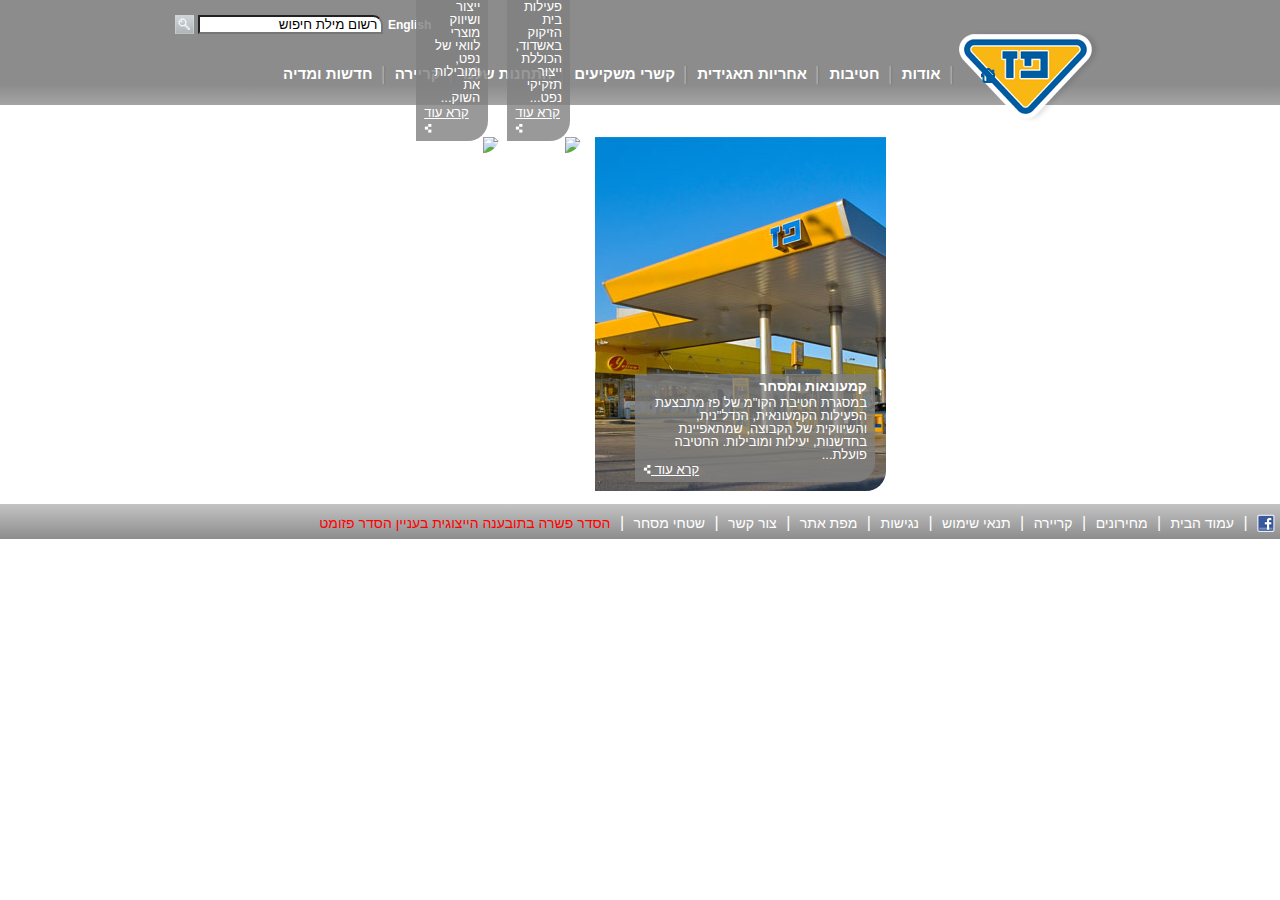
==== index.html @ 1a15f2c6 "menu" ====
<!DOCTYPE html>
<html>

<head>
    <title>פז - עמוד הבית</title>
    <link rel="stylesheet" href="main.css" />
    <script src="main.js"></script>
</head>

<body>
    <header>
        <!-- search box and language -->
        <div class="search-container">
            <div class="search">
                <a href="#" class="size-12 bold">English</a>
                <input type="text" id="search-text" placeholder="רשום מילת חיפוש">
                <a href="#">
                    <img src="images/search_button.png" alt="">
                </a>
            </div>
        </div>

        <a id="paz-logo" href="#">
            <img src="images/paz_logo.png" />
        </a>

        <!-- top menu -->
        <div class="menu-container">
            <nav class="menu">

                <ul class="size-15 bold">

                    <li>
                        <a href="#">
                            <img id="home2" src="images/menu_home.png" />
                        </a>
                    </li>
                    <li class="separator">
                        <img src="images/menu_sep.png">
                    </li>
                    <li class="dropdown">
                        <a href="#">
                            אודות
                        </a>
                        <nav class="dropdown-content ">
                            <ul>
                                <li class="height-20 gradient-up"> </li>
                                <li class="submenu-border1  ">
                                    <a href="#">אודות</a>
                                </li>
                                <li class="dropdown-separator"></li>
                                <li>
                                    <a href="#">היסטוריה</a>
                                </li>
                                <li class="dropdown-separator"></li>
                                <li>
                                    <a href="#">חזון וערכים</a>
                                </li>
                                <li class="dropdown-separator"></li>
                                <li>
                                    <a href="#">מבנה הקבוצה</a>
                                </li>
                            </ul>

                        </nav>
                    </li>
                    <li class="separator">
                        <img src="images/menu_sep.png">
                    </li>
                    <li>
                        <a href="#">חטיבות</a>
                    </li>
                    <li class="separator">
                        <img src="images/menu_sep.png">
                    </li>
                    <li>
                        <a href="#">אחריות תאגידית</a>
                    </li>
                    <li class="separator">
                        <img src="images/menu_sep.png">
                    </li>
                    <li>
                        <a href="#">קשרי משקיעים</a>
                    </li>
                    <li class="separator">
                        <img src="images/menu_sep.png">
                    </li>
                    <li>
                        <a href="#">התחנות שלנו</a>
                    </li>
                    <li class="separator">
                        <img src="images/menu_sep.png">
                    </li>
                    <li>
                        <a href="#">קריירה</a>
                    </li>
                    <li class="separator">
                        <img src="images/menu_sep.png">
                    </li>
                    <li>
                        <a href="#">חדשות ומדיה</a>
                    </li>
                </ul>
            </nav>
            <!-- <div class="gradient">

            </div> -->
        </div>
        <div class="gradient-down">

        </div>
    </header>

    <div class="container">
        <!-- <div class="center-container"> -->

        <!-- upper row -->
        <div class="row">
            <div class="column">
                <img src="images/gas-station.JPG" alt="תחנת דלק פז">
                <div class="summary">
                    <h3 class="size-14 bold">
                        קמעונאות ומסחר
                    </h3>
                    <p class="size-13">
                        במסגרת חטיבת הקו"מ של פז מתבצעת הפעילות הקמעונאית, הנדל"נית, והשיווקית של הקבוצה, שמתאפיינת
                        בחדשנות, יעילות ומובילות. החטיבה פועלת...
                    </p>

                    <!-- read more -->
                    <div class="readmore">
                        <a class="size-13 underline" href="#">קרא עוד
                            <img id="readmore-normal" src="images/read_more_white.png" />
                            <img id="readmore-hover" src="images/read_more_blue.png" />
                        </a>
                    </div>
                </div>
            </div>

            <div class="column">
                <img src="images/refinery.JPG" alt="זיקוק פז">
                <div class="summary">
                    <h3 class="size-14 bold">
                        זיקוק
                    </h3>
                    <p class="size-13">
                        פז זיקוק אשדוד (פז"א) היא חטיבת הזיקוק של קבוצת פז. החטיבה עוסקת בניהול פעילות בית הזיקוק
                        באשדוד, הכוללת ייצור תזקיקי נפט...
                    </p>

                    <!-- read more -->
                    <div class="readmore">
                        <a class="size-13 underline" href="#">קרא עוד
                            <img id="readmore-normal" src="images/read_more_white.png" />
                            <img id="readmore-hover" src="images/read_more_blue.png" />
                        </a>
                    </div>
                </div>
            </div>

            <div class="column">
                <img src="images/industry.JPG" alt="תחנת דלק פז">
                <div class="summary">
                    <h3 class="size-14 bold">
                        תעשיות ושירותים
                    </h3>
                    <p class="size-13">
                        תחת חטיבת התעשיות והשירותים של פז פועלות מספר חברות בנות, המתמחות בפיתוח, ייצור ושיווק מוצרי
                        לוואי של נפט, ומובילות את השוק...
                    </p>

                    <!-- read more -->
                    <div class="readmore">
                        <a class="size-13 underline" href="#">קרא עוד
                            <img id="readmore-normal" src="images/read_more_white.png" />
                            <img id="readmore-hover" src="images/read_more_blue.png" />
                        </a>
                    </div>
                </div>
            </div>
        </div>

        <!-- lower row -->
        <!-- <div class="row">

            </div> -->
        <!-- </div> -->
    </div>

    <footer class="gradient-up">
        <div class="align-bottom menu">
            <ul>
                <li>
                    <a id="fb" href="www.facebook.com" target="_blank">
                        <img src="images/fb_icon.png" alt="">
                    </a>
                </li>
                <li>|</li>
                <li>
                    <a class="size-14" href="#">
                        עמוד הבית
                    </a>
                </li>
                <li>|</li>
                <li>
                    <a class="size-14" href="#">
                        מחירונים
                    </a>
                </li>
                <li>|</li>
                <li>
                    <a class="size-14" href="#">
                        קריירה
                    </a>
                </li>
                <li>|</li>
                <li>
                    <a class="size-14" href="#">
                        תנאי שימוש
                    </a>
                </li>
                <li>|</li>
                <li>
                    <a class="size-14" href="#">
                        נגישות
                    </a>
                </li>
                <li>|</li>
                <li>
                    <a class="size-14" href="#">
                        מפת אתר
                    </a>
                </li>
                <li>|</li>
                <li>
                    <a class="size-14" href="contact-us.html">
                        צור קשר
                    </a>
                </li>
                <li>|</li>
                <li>
                    <a class="size-14" href="#">
                        שטחי מסחר
                    </a>
                </li>
                <li>|</li>
                <li>
                    <a class="size-14 red" href="#">
                        הסדר פשרה בתובענה הייצוגית בעניין הסדר פזומט
                    </a>
                </li>
            </ul>
        </div>
    </footer>
</body>

</html>
---- main.css ----
* {
    box-sizing: border-box;
    direction: rtl;
    text-align: right;
    font-family: "Arial (Hebrew)", Arial;
    line-height: 1;
    padding: 0;
    margin: 0;
    color: white;
}

a {
    text-decoration-line : none ;
    /* text-decoration-color: white; */
    /* color: white; */
 } 

a:hover {
    text-decoration-line : underline;
    /* text-decoration: none blue; */
    /* text-decoration-color: blue; */
    text-decoration-color: #005CA0;
    color: #005CA0;
}
/* a:visited {
    text-decoration-color: white;
    color: white;
} */
header {
    background: #8C8C8C; 
    height: 105px;
    text-align: left;
    /* margin-bottom: 10px; */
}

.search-container {
    text-align: center;
    height: 55px;
}

.search {
    padding-top: 15px;
    text-align: left;
    /* padding-bottom: 0; */
    padding-left: 175px;
    display: block;
    white-space: nowrap; 
}

.search > a > img {
    vertical-align: -5px; 
}

#search-text {
    padding-right: 4px; 
    border-top-right-radius: 10px ;

}
::placeholder {
    color: black;
  }

.menu-container {
    text-align: center;
    height: 30px;
    padding-bottom: 0;
    /* margin-bottom: 10px;
    padding-bottom: 10px; */
}

.menu {
    margin-top: 10px;
    display: inline-block;
    /* margin-bottom: 10px;
    padding-bottom: 10px; */
}

.dropdown {
    position: relative;
}

.dropdown-content > ul {
    background: #8C8C8C; 
    /* background-color: yellow; */
    display: block;
    width: 100%;
    
    /* padding-bottom: 5px; */
    /* font-size: 12px; */
}

.dropdown-content > ul > li > a {
    display: inline-block;
    padding: 0px 2px;
    white-space: nowrap;
}

.dropdown-content > ul > li {
    width: 100%;
}

.dropdown-content {
    padding-top: 20px;
    /* padding-bottom: 5px; */
    margin-bottom: 5px;
    display: none;
    position: absolute;
    /* top: 40px; */
    /* right: 10px; */
    /* word-wrap: none; */
    /* box-shadow:  -5px 5px 5px 5px rgba(0,0,0,0.3); */
    z-index: 100;
  }

.dropdown:hover > .dropdown-content {
    display: block;

}

ul {
    /* margin: 0; */
    list-style: none;
}
li {
    /* padding: 0 5px;; */
    display: inline-block;
    /* list-style: none;     */
}

li > a {
    padding: 0 5px;
}

/* a:hover {
    text-decoration-line: underline;
} */

/* .separator {
    background-image: url(images/menu_sep.png) ;
    background-color: blue;
    width: 5px;
} */

/* .menu > ul > li  {
    margin-bottom: -5px;
    padding-bottom: 5px;
} */

/* .menu > ul > li > a { */
    /* margin-bottom: -5px;
    padding-bottom: 5px; */
/* } */

#paz-logo {
    position: absolute;
    right: 14%;
    top: 30px;
    /* bottom: 40px; */
        /* vertical-align: -90px; */
}

#home2 {
    /* width: 20px; */
    height: 15;;
    object-fit: cover;
    vertical-align: -4px;
    /* margin-left: -10px; */
    /* overflow: hidden; */
    /* clip-path: polygon(21px 33px,51px 33px,51px 0px,21px 0px); */
    clip-path: polygon(18px 33px,32px 33px,32px 0px,18px 0px) ;
    /* background-position: right 0; */
    /* width: 100%; */
}



.separator > img {
    vertical-align: -7px;
}

#fb > img {
    vertical-align: -4px;
}

.gradient-down {
    height: 20px;
    background: linear-gradient(to bottom,#8C8C8C, #A4A4A4 ) ;
}

.gradient-up {
    background: linear-gradient(to top,#8C8C8C, #C4C4C4 ) ;
}

footer {
    /* background: #8C8C8C;  */
    /* .gradient { */
        /* height: 20px; */
    /* background: linear-gradient(to top,#8C8C8C, #C4C4C4 ) ; */
    /* } */
    position: sticky;
    /* left: 0; */
    bottom: 0;
    height: 35px;
    width: 100%;
    overflow: hidden;

}

footer li {
    color: white;
}



.container {
    /* height: 600px; */
    /* width: 900px;     */
    text-align: center;
    /* background-color: salmon; */
    /* margin: 50px auto;
    padding: 0 auto; */
    /* margin: 0 auto; */
    margin-top: 25px;
}

/* .center-container {
    margin: 0 auto;
} */

.row {
    display: inline-block;
    
    /* margin: 0 auto; */
}

.row::after {
    content: "";
    display: table;
    clear: both;
}

.column {
    float: right;
    /* margin: 3px; */
    padding: 7px;
    position: relative;
} 

.column > .summary {
    position: absolute;
    bottom: 14px;
    right: 13px;
    background-color: rgba(128,128,128, 0.8)  ;
    border-bottom-right-radius: 20px;
    color: white;
    margin: 0 5px 5px 47px;
    padding: 5px 8px;
}

.summary > h3 {
    margin: 0;
}

.summary > p {
    margin-top: 3px;
}

.column > img {
    border-bottom-right-radius: 20px;
}

.summary {
    display: block;
}

.summary > .readmore > a:hover > #readmore-normal {
    display: none;
}

.summary > .readmore > a:hover > #readmore-hover {
    display: inline-block;
}

.summary > .readmore > a > #readmore-hover {
    display: none;
}

.align-bottom {
    margin-top: 10px;
}

.readmore {
    text-align: left;
}

.size-12 {
    font-size: 12px;
}

.size-13 {
    font-size: 13px;
}

.size-14 {
    font-size: 14px;
}

.size-15 {
    font-size: 15px;
}

.bold {
    font-weight: bold;
}

.red {
    color: red;
}

.underline {
    text-decoration-line : underline;    
}

.dropdown-separator {
    background-image: url("images/menu_dropdown_sep.png");
    width: 100%;
    height: 1px;
    vertical-align: 3px;
}

.height-20 {
    line-height: 20px;
}
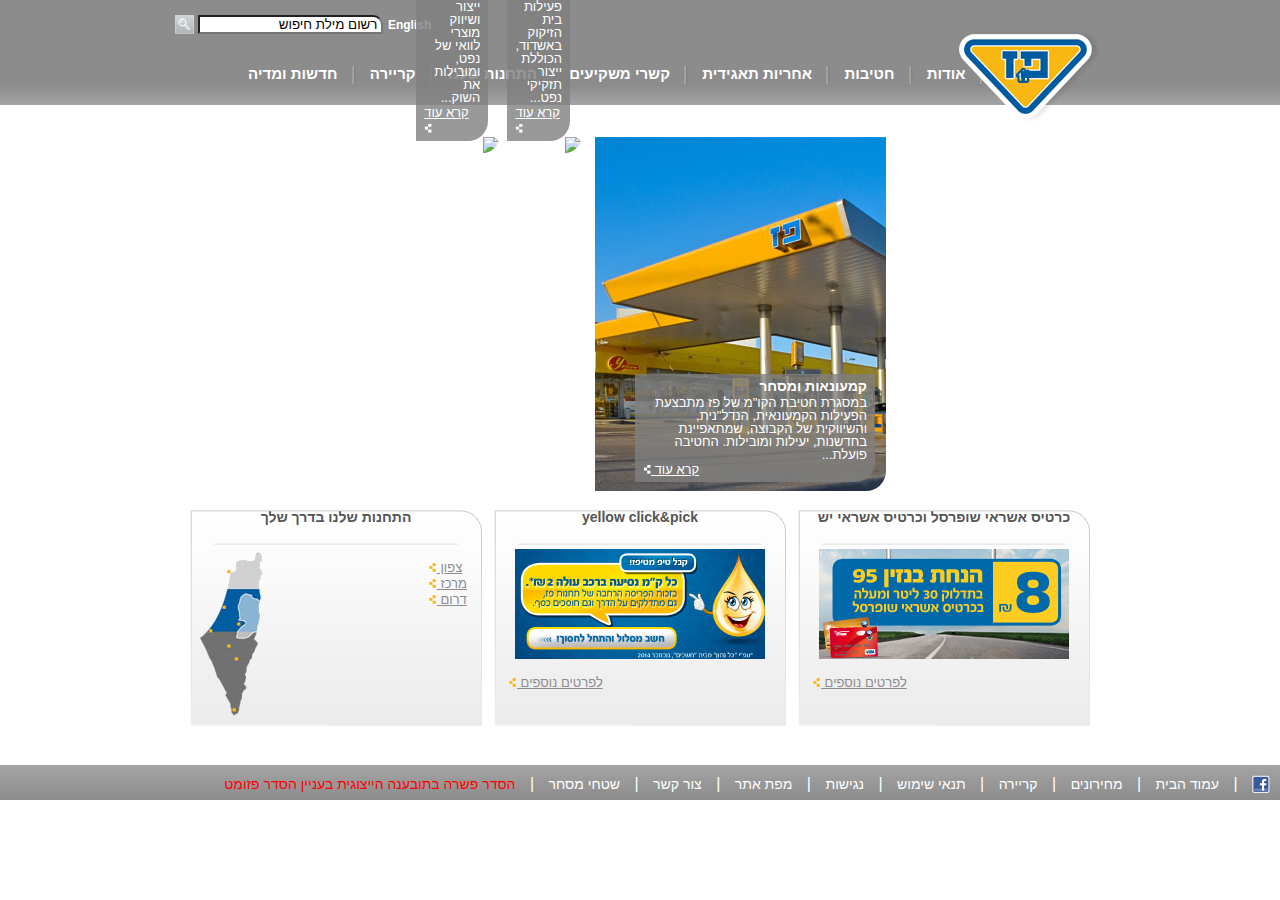
==== commit 1314c912: "" ====
--- a/index.html
+++ b/index.html
@@ -60,6 +60,18 @@
                                 <li>
                                     <a href="#">מבנה הקבוצה</a>
                                 </li>
+                                <li class="dropdown-separator"></li>
+                                <li>
+                                    <a href="#">חברי דירקטוריון</a>
+                                </li>
+                                <li class="dropdown-separator"></li>
+                                <li>
+                                    <a href="#">הנהלת הקבוצה</a>
+                                </li>
+                                <li class="dropdown-separator"></li>
+                                <li>
+                                    <a href="#">פרסים והוקרה</a>
+                                </li>
                             </ul>
 
                         </nav>
@@ -115,7 +127,7 @@
         <!-- <div class="center-container"> -->
 
         <!-- upper row -->
-        <div class="row">
+        <div class="tabs row">
             <div class="column">
                 <img src="images/gas-station.JPG" alt="תחנת דלק פז">
                 <div class="summary">
@@ -130,8 +142,8 @@
                     <!-- read more -->
                     <div class="readmore">
                         <a class="size-13 underline" href="#">קרא עוד
-                            <img id="readmore-normal" src="images/read_more_white.png" />
-                            <img id="readmore-hover" src="images/read_more_blue.png" />
+                            <img class="readmore-normal" src="images/read_more_white.png" />
+                            <img class="readmore-hover" src="images/read_more_blue.png" />
                         </a>
                     </div>
                 </div>
@@ -151,8 +163,8 @@
                     <!-- read more -->
                     <div class="readmore">
                         <a class="size-13 underline" href="#">קרא עוד
-                            <img id="readmore-normal" src="images/read_more_white.png" />
-                            <img id="readmore-hover" src="images/read_more_blue.png" />
+                            <img class="readmore-normal" src="images/read_more_white.png" />
+                            <img class="readmore-hover" src="images/read_more_blue.png" />
                         </a>
                     </div>
                 </div>
@@ -172,18 +184,78 @@
                     <!-- read more -->
                     <div class="readmore">
                         <a class="size-13 underline" href="#">קרא עוד
-                            <img id="readmore-normal" src="images/read_more_white.png" />
-                            <img id="readmore-hover" src="images/read_more_blue.png" />
-                        </a>
-                    </div>
-                </div>
-            </div>
-        </div>
-
+                            <img class="readmore-normal" src="images/read_more_white.png" />
+                            <img class="readmore-hover" src="images/read_more_blue.png" />
+                        </a>
+                    </div>
+                </div>
+            </div>
+        </div>
+
+        <div></div>
         <!-- lower row -->
-        <!-- <div class="row">
-
-            </div> -->
+        <div class="row cubes">
+            <div id="credit-card" class="column cube">
+                <h3 class="size-14">כרטיס אשראי שופרסל וכרטיס אשראי יש</h3>
+
+                <img src="images/credit-card.jpg">
+                <div class="readmore">
+                    <a class="size-13 underline" href="#">לפרטים נוספים
+                        <img class="readmore-normal" src="images/read_more_yellow.png" />
+                        <img class="readmore-hover" src="images/read_more_blue.png" />
+                    </a>
+                </div>
+            </div>
+            <div id="banner" class="column cube">
+                <h3 class="size-14">yellow click&pick</h3>
+
+                <img src="images/banner-1.jpg" alt="">
+                <div class="readmore">
+                    <a class="size-13 underline" href="#">לפרטים נוספים
+                        <img class="readmore-normal" src="images/read_more_yellow.png" />
+                        <img class="readmore-hover" src="images/read_more_blue.png" />
+                    </a>
+                </div>
+            </div>
+            <div id="stations" class="column cube">
+                <h3 class="size-14">התחנות שלנו בדרך שלך</h3>
+
+                <div class="row">
+                    <div class="column right-panel">
+                        <ul>
+                            <li>
+                                <div class="readmore">
+                                    <a class="size-13 underline" href="#">צפון
+                                        <img class="readmore-normal" src="images/read_more_yellow.png" />
+                                        <img class="readmore-hover" src="images/read_more_blue.png" />
+                                    </a>
+                                </div>
+                            </li>
+                            <li>
+                                <div class="readmore">
+                                    <a class="size-13 underline" href="#">מרכז
+                                        <img class="readmore-normal" src="images/read_more_yellow.png" />
+                                        <img class="readmore-hover" src="images/read_more_blue.png" />
+                                    </a>
+                                </div>
+                            </li>
+                            <li>
+                                <div class="readmore">
+                                    <a class="size-13 underline" href="#">דרום
+                                        <img class="readmore-normal" src="images/read_more_yellow.png" />
+                                        <img class="readmore-hover" src="images/read_more_blue.png" />
+                                    </a>
+                                </div>
+                            </li>
+                        </ul>
+                    </div>
+                    <div class="column left-panel">
+                        <img class="" src="images/map-paz.png">
+                    </div>
+
+                </div>
+            </div>
+        </div>
         <!-- </div> -->
     </div>
 
@@ -191,7 +263,7 @@
         <div class="align-bottom menu">
             <ul>
                 <li>
-                    <a id="fb" href="www.facebook.com" target="_blank">
+                    <a id="fb" href="http://www.facebook.com" target="_blank">
                         <img src="images/fb_icon.png" alt="">
                     </a>
                 </li>
--- a/main.css
+++ b/main.css
@@ -9,28 +9,24 @@
     color: white;
 }
 
+.cube  .readmore > a {
+    color: #8C8C8C;
+}
+
 a {
     text-decoration-line : none ;
-    /* text-decoration-color: white; */
-    /* color: white; */
  } 
 
-a:hover {
+a:hover, .cube  .readmore > a:hover {
     text-decoration-line : underline;
-    /* text-decoration: none blue; */
-    /* text-decoration-color: blue; */
     text-decoration-color: #005CA0;
     color: #005CA0;
 }
-/* a:visited {
-    text-decoration-color: white;
-    color: white;
-} */
+
 header {
     background: #8C8C8C; 
     height: 105px;
     text-align: left;
-    /* margin-bottom: 10px; */
 }
 
 .search-container {
@@ -41,7 +37,6 @@
 .search {
     padding-top: 15px;
     text-align: left;
-    /* padding-bottom: 0; */
     padding-left: 175px;
     display: block;
     white-space: nowrap; 
@@ -64,15 +59,16 @@
     text-align: center;
     height: 30px;
     padding-bottom: 0;
-    /* margin-bottom: 10px;
-    padding-bottom: 10px; */
+
 }
 
 .menu {
     margin-top: 10px;
     display: inline-block;
-    /* margin-bottom: 10px;
-    padding-bottom: 10px; */
+}
+
+.menu > ul > li > a {
+    padding: 2px 10px;
 }
 
 .dropdown {
@@ -81,17 +77,13 @@
 
 .dropdown-content > ul {
     background: #8C8C8C; 
-    /* background-color: yellow; */
-    display: block;
-    width: 100%;
-    
-    /* padding-bottom: 5px; */
-    /* font-size: 12px; */
+    display: block;
+    width: 100%;
 }
 
 .dropdown-content > ul > li > a {
     display: inline-block;
-    padding: 0px 2px;
+    padding: 5px 10px;
     white-space: nowrap;
 }
 
@@ -101,14 +93,9 @@
 
 .dropdown-content {
     padding-top: 20px;
-    /* padding-bottom: 5px; */
     margin-bottom: 5px;
     display: none;
     position: absolute;
-    /* top: 40px; */
-    /* right: 10px; */
-    /* word-wrap: none; */
-    /* box-shadow:  -5px 5px 5px 5px rgba(0,0,0,0.3); */
     z-index: 100;
   }
 
@@ -118,61 +105,25 @@
 }
 
 ul {
-    /* margin: 0; */
     list-style: none;
 }
-li {
-    /* padding: 0 5px;; */
-    display: inline-block;
-    /* list-style: none;     */
-}
-
-li > a {
-    padding: 0 5px;
-}
-
-/* a:hover {
-    text-decoration-line: underline;
-} */
-
-/* .separator {
-    background-image: url(images/menu_sep.png) ;
-    background-color: blue;
-    width: 5px;
-} */
-
-/* .menu > ul > li  {
-    margin-bottom: -5px;
-    padding-bottom: 5px;
-} */
-
-/* .menu > ul > li > a { */
-    /* margin-bottom: -5px;
-    padding-bottom: 5px; */
-/* } */
+
+.menu > ul > li {
+    display: inline-block;
+}
 
 #paz-logo {
     position: absolute;
     right: 14%;
     top: 30px;
-    /* bottom: 40px; */
-        /* vertical-align: -90px; */
 }
 
 #home2 {
-    /* width: 20px; */
     height: 15;;
     object-fit: cover;
     vertical-align: -4px;
-    /* margin-left: -10px; */
-    /* overflow: hidden; */
-    /* clip-path: polygon(21px 33px,51px 33px,51px 0px,21px 0px); */
     clip-path: polygon(18px 33px,32px 33px,32px 0px,18px 0px) ;
-    /* background-position: right 0; */
-    /* width: 100%; */
-}
-
-
+}
 
 .separator > img {
     vertical-align: -7px;
@@ -188,7 +139,8 @@
 }
 
 .gradient-up {
-    background: linear-gradient(to top,#8C8C8C, #C4C4C4 ) ;
+    /* background: linear-gradient(to top,#8C8C8C, #C4C4C4 ) ; */
+    background: linear-gradient(to bottom,#A4A4A4, #8C8C8C ) ;
 }
 
 footer {
@@ -213,19 +165,10 @@
 
 
 .container {
-    /* height: 600px; */
-    /* width: 900px;     */
     text-align: center;
-    /* background-color: salmon; */
-    /* margin: 50px auto;
-    padding: 0 auto; */
-    /* margin: 0 auto; */
     margin-top: 25px;
-}
-
-/* .center-container {
-    margin: 0 auto;
-} */
+    padding-bottom: 30px;
+}
 
 .row {
     display: inline-block;
@@ -239,14 +182,16 @@
     clear: both;
 }
 
+.tabs > .column {
+    padding: 7px;
+    position: relative;
+}
+
 .column {
     float: right;
-    /* margin: 3px; */
-    padding: 7px;
-    position: relative;
 } 
 
-.column > .summary {
+.summary {
     position: absolute;
     bottom: 14px;
     right: 13px;
@@ -265,7 +210,7 @@
     margin-top: 3px;
 }
 
-.column > img {
+.tabs > .column > img {
     border-bottom-right-radius: 20px;
 }
 
@@ -273,15 +218,15 @@
     display: block;
 }
 
-.summary > .readmore > a:hover > #readmore-normal {
+.readmore > a:hover > .readmore-normal {
     display: none;
 }
 
-.summary > .readmore > a:hover > #readmore-hover {
-    display: inline-block;
-}
-
-.summary > .readmore > a > #readmore-hover {
+.readmore > a:hover > .readmore-hover {
+    display: inline-block;
+}
+
+.readmore > a > .readmore-hover {
     display: none;
 }
 
@@ -329,5 +274,81 @@
 }
 
 .height-20 {
-    line-height: 20px;
-}
+    line-height: 40px;
+}
+
+.cube {
+    background-image: url("images/small_cube_bg.png");
+    height: 216px;
+    width: 292px;
+    margin: 6px;
+    position: relative;
+}
+
+.cube > h3 {
+    display: block;
+    color: #555555;
+    text-align: center;
+    margin-bottom: 25px;
+}
+
+.cube > img {
+    display: block;
+    margin: 0 auto;
+    /* position: relative;
+    top: 25px; */
+}
+
+.cube > .readmore {
+    margin-top: 15px;
+    margin-left: 15px;
+}
+
+.right-panel > ul {
+    list-style: none;
+    text-align: right;
+    padding: 10px 15px 0px 0px;
+}
+
+.right-panel ul > li {
+    /* display: block; */
+    text-align: right;
+    direction: rtl;
+}
+
+.right-panel ul > li a {
+    /* display: block; */
+    /* text-align: right; */
+    width: 100%;
+    /* direction: rtl; */
+}
+
+#stations > .row {
+    width: 100%;
+}
+
+.left-panel {
+    text-align: left;
+    width: 80%;
+}
+
+.right-align {
+    text-align: right;
+    width: 20%;
+}
+
+/* .cube-img {
+    position: absolute;
+} */
+
+/* #credit-card {
+    background-image: url("images/small_cube_bg.png");
+}
+
+#banner {
+    background-image: url("images/small_cube_bg.png");
+}
+
+#stations {
+    background-image: url("images/map-paz.png");
+} */
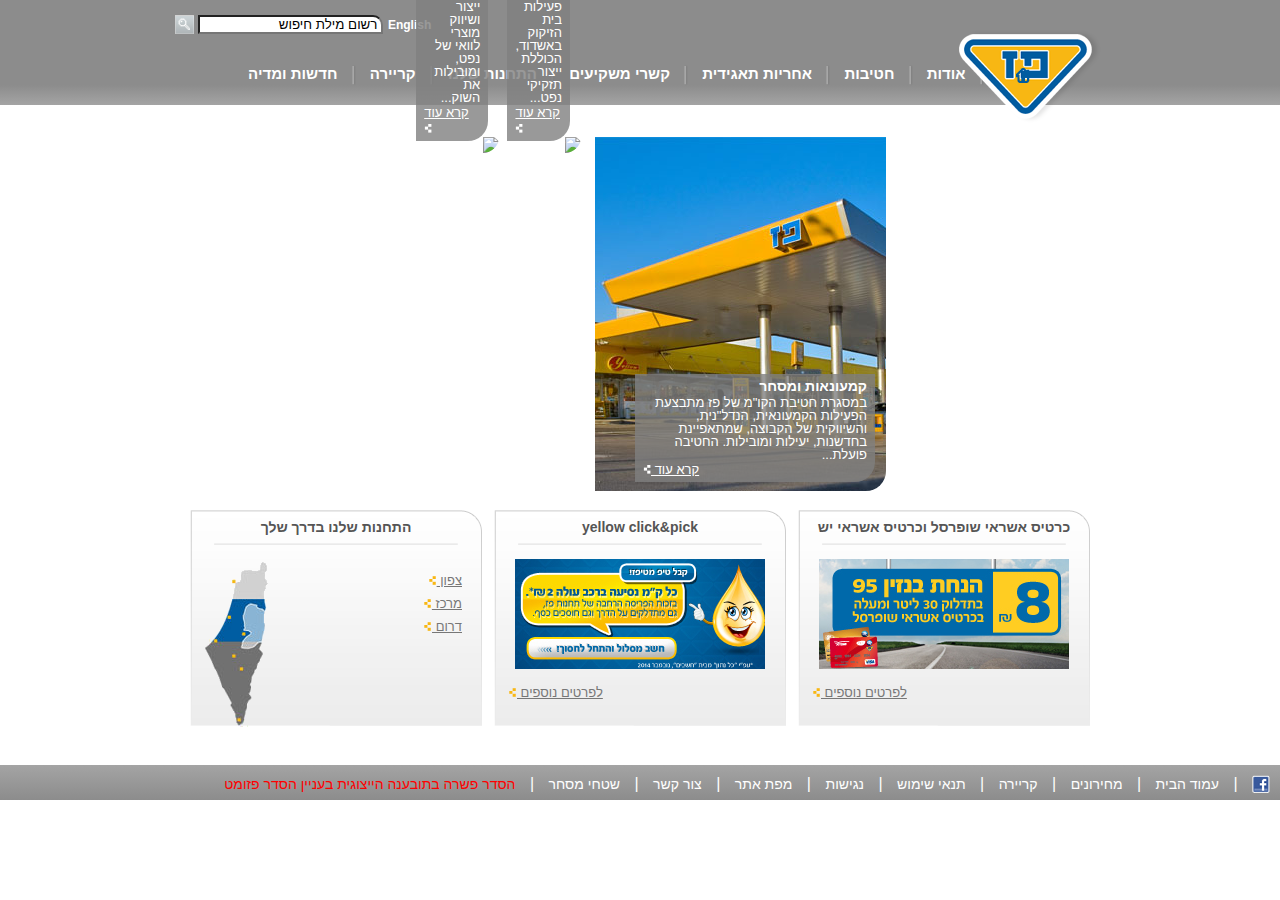
==== commit c09f22d9: "contact us" ====
--- a/index.html
+++ b/index.html
@@ -79,38 +79,163 @@
                     <li class="separator">
                         <img src="images/menu_sep.png">
                     </li>
-                    <li>
+                    <li class="dropdown">
                         <a href="#">חטיבות</a>
-                    </li>
-                    <li class="separator">
-                        <img src="images/menu_sep.png">
-                    </li>
-                    <li>
+                        <nav class="dropdown-content ">
+                            <ul>
+                                <li class="height-20 gradient-up"> </li>
+                                <li class="submenu-border1  ">
+                                    <a href="#">חטיבות</a>
+                                </li>
+                                <li class="dropdown-separator"></li>
+                                <li>
+                                    <a href="#">קמעונאות ומסחר</a>
+                                </li>
+                                <li class="dropdown-separator"></li>
+                                <li>
+                                    <a href="#">תעשיות ושירותים</a>
+                                </li>
+                                <li class="dropdown-separator"></li>
+                                <li>
+                                    <a href="#">זיקוק</a>
+                                </li>
+                            </ul>
+
+                        </nav>
+                    </li>
+                    <li class="separator">
+                        <img src="images/menu_sep.png">
+                    </li>
+                    <li class="dropdown">
                         <a href="#">אחריות תאגידית</a>
-                    </li>
-                    <li class="separator">
-                        <img src="images/menu_sep.png">
-                    </li>
-                    <li>
+                        <nav class="dropdown-content ">
+                            <ul>
+                                <li class="height-20 gradient-up"> </li>
+                                <li class="submenu-border1  ">
+                                    <a href="#">אחריות תאגידית</a>
+                                </li>
+                                <li class="dropdown-separator"></li>
+                                <li>
+                                    <a href="#">הקוד האתי</a>
+                                </li>
+                                <li class="dropdown-separator"></li>
+                                <li>
+                                    <a href="#">מעורבות חברתית</a>
+                                </li>
+                                <li class="dropdown-separator"></li>
+                                <li>
+                                    <a href="#">נגישות</a>
+                                </li>
+                                <li class="dropdown-separator"></li>
+                                <li>
+                                    <a href="#">איכות הסביבה ובטיחות</a>
+                                </li>
+                                <li class="dropdown-separator"></li>
+                                <li>
+                                    <a href="#">דירוג מעלה</a>
+                                </li>
+                            </ul>
+
+                        </nav>
+                    </li>
+                    <li class="separator">
+                        <img src="images/menu_sep.png">
+                    </li>
+                    <li class="dropdown">
                         <a href="#">קשרי משקיעים</a>
-                    </li>
-                    <li class="separator">
-                        <img src="images/menu_sep.png">
-                    </li>
-                    <li>
+                        <nav class="dropdown-content ">
+                            <ul>
+                                <li class="height-20 gradient-up"> </li>
+                                <li class="submenu-border1  ">
+                                    <a href="#">פרופיל חברה</a>
+                                </li>
+                                <li class="dropdown-separator"></li>
+                                <li>
+                                    <a href="#">דו"חות כספיים</a>
+                                </li>
+                                <li class="dropdown-separator"></li>
+                                <li>
+                                    <a href="#">כלים למשקיע</a>
+                                </li>
+                                <li class="dropdown-separator"></li>
+                                <li>
+                                    <a href="#">נתוני מניה</a>
+                                </li>
+                                <li class="dropdown-separator"></li>
+                                <li>
+                                    <a href="#">אסיפות כלליות</a>
+                                </li>
+                            </ul>
+
+                        </nav>
+                    </li>
+                    <li class="separator">
+                        <img src="images/menu_sep.png">
+                    </li>
+                    <li class="dropdown">
                         <a href="#">התחנות שלנו</a>
-                    </li>
-                    <li class="separator">
-                        <img src="images/menu_sep.png">
-                    </li>
-                    <li>
+                        <nav class="dropdown-content ">
+                            <ul>
+                                <li class="height-20 gradient-up"> </li>
+                                <li class="submenu-border1  ">
+                                    <a href="#">התחנות שלנו</a>
+                                </li>
+                                <li class="dropdown-separator"></li>
+                                <li>
+                                    <a href="#">נגישות מתחמי פז</a>
+                                </li>
+                                <li class="dropdown-separator"></li>
+                                <li>
+                                    <a href="#">רשימת תחנות</a>
+                                </li>
+                                <li class="dropdown-separator"></li>
+                                <li>
+                                    <a href="#">מועדונים</a>
+                                </li>
+                            </ul>
+
+                        </nav>
+                    </li>
+                    <li class="separator">
+                        <img src="images/menu_sep.png">
+                    </li>
+                    <li class="dropdown">
                         <a href="#">קריירה</a>
-                    </li>
-                    <li class="separator">
-                        <img src="images/menu_sep.png">
-                    </li>
-                    <li>
+                        <nav class="dropdown-content ">
+                            <ul>
+                                <li class="height-20 gradient-up"> </li>
+                                <li class="submenu-border1  ">
+                                    <a href="#">לעבוד בפז</a>
+                                </li>
+                                <li class="dropdown-separator"></li>
+                                <li>
+                                    <a href="#">ניהול תחנות פז</a>
+                                </li>
+                                <li class="dropdown-separator"></li>
+                                <li>
+                                    <a href="#">קריירה</a>
+                                </li>
+                            </ul>
+                        </nav>
+                    </li>
+                    <li class="separator">
+                        <img src="images/menu_sep.png">
+                    </li>
+                    <li class="dropdown">
                         <a href="#">חדשות ומדיה</a>
+                        <nav class="dropdown-content ">
+                            <ul>
+                                <li class="height-20 gradient-up"> </li>
+                                <li>
+                                    <a href="#">פרסומות</a>
+                                </li>
+                                <li class="dropdown-separator"></li>
+                                <li>
+                                    <a href="#">הודעות לעיתונות</a>
+                                </li>
+                            </ul>
+
+                        </nav>
                     </li>
                 </ul>
             </nav>
--- a/main.css
+++ b/main.css
@@ -10,7 +10,7 @@
 }
 
 .cube  .readmore > a {
-    color: #8C8C8C;
+    color: #777777;
 }
 
 a {
@@ -290,6 +290,7 @@
     color: #555555;
     text-align: center;
     margin-bottom: 25px;
+    padding-top: 10px;
 }
 
 .cube > img {
@@ -308,16 +309,20 @@
     list-style: none;
     text-align: right;
     padding: 10px 15px 0px 0px;
+    width: 100%;
 }
 
 .right-panel ul > li {
     /* display: block; */
     text-align: right;
     direction: rtl;
+    width: 100%;
 }
 
 .right-panel ul > li a {
-    /* display: block; */
+    text-align: right;
+    display: block;
+    padding: 5px 5px;
     /* text-align: right; */
     width: 100%;
     /* direction: rtl; */
@@ -329,7 +334,7 @@
 
 .left-panel {
     text-align: left;
-    width: 80%;
+    width: 75%;
 }
 
 .right-align {
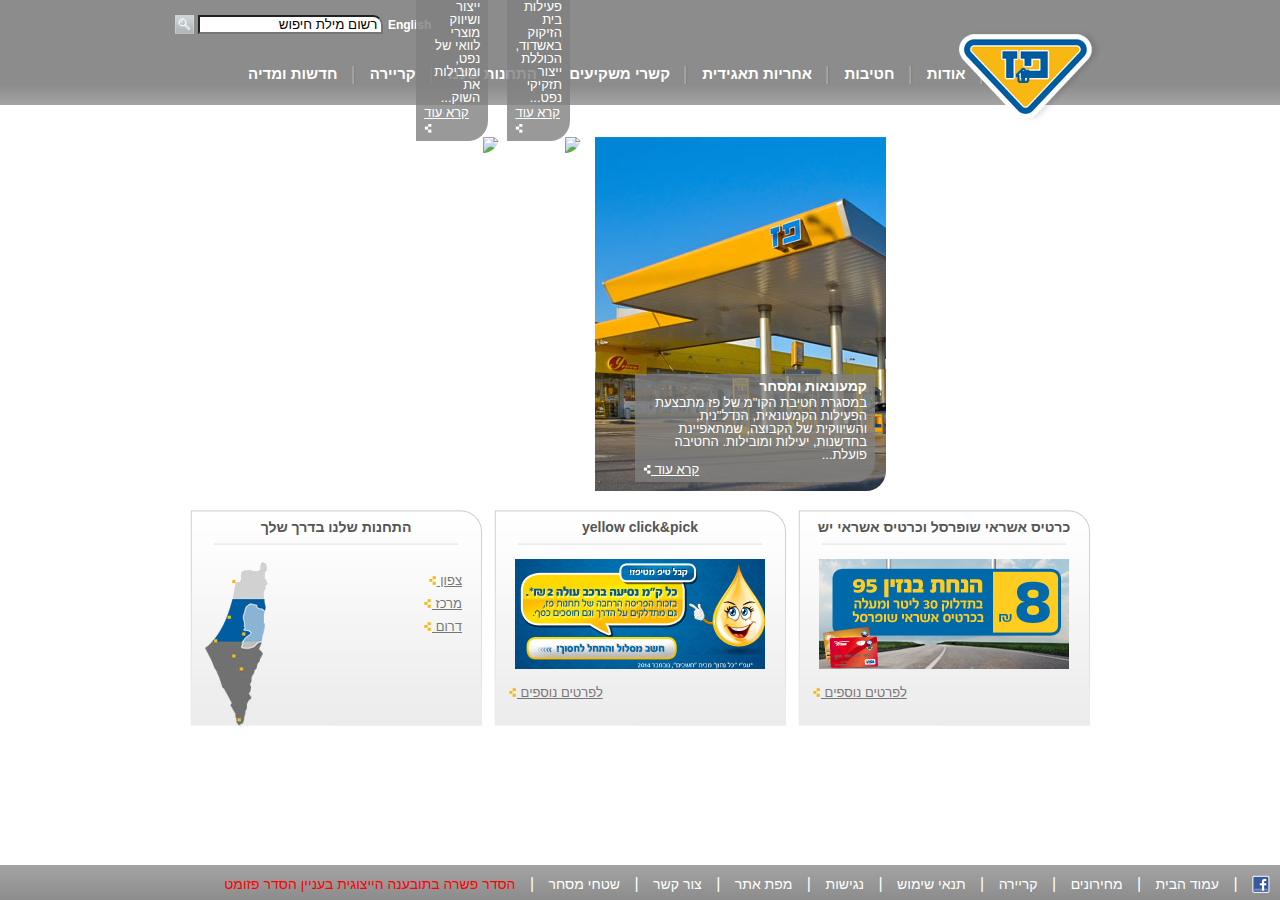
==== commit d6ef4cf7: "form" ====
--- a/index.html
+++ b/index.html
@@ -14,6 +14,9 @@
             <div class="search">
                 <a href="#" class="size-12 bold">English</a>
                 <input type="text" id="search-text" placeholder="רשום מילת חיפוש">
+                <!-- <button>
+                    <img src="images/search_button.png" alt="">
+                </button> -->
                 <a href="#">
                     <img src="images/search_button.png" alt="">
                 </a>
--- a/main.css
+++ b/main.css
@@ -144,13 +144,7 @@
 }
 
 footer {
-    /* background: #8C8C8C;  */
-    /* .gradient { */
-        /* height: 20px; */
-    /* background: linear-gradient(to top,#8C8C8C, #C4C4C4 ) ; */
-    /* } */
-    position: sticky;
-    /* left: 0; */
+    position: fixed;
     bottom: 0;
     height: 35px;
     width: 100%;
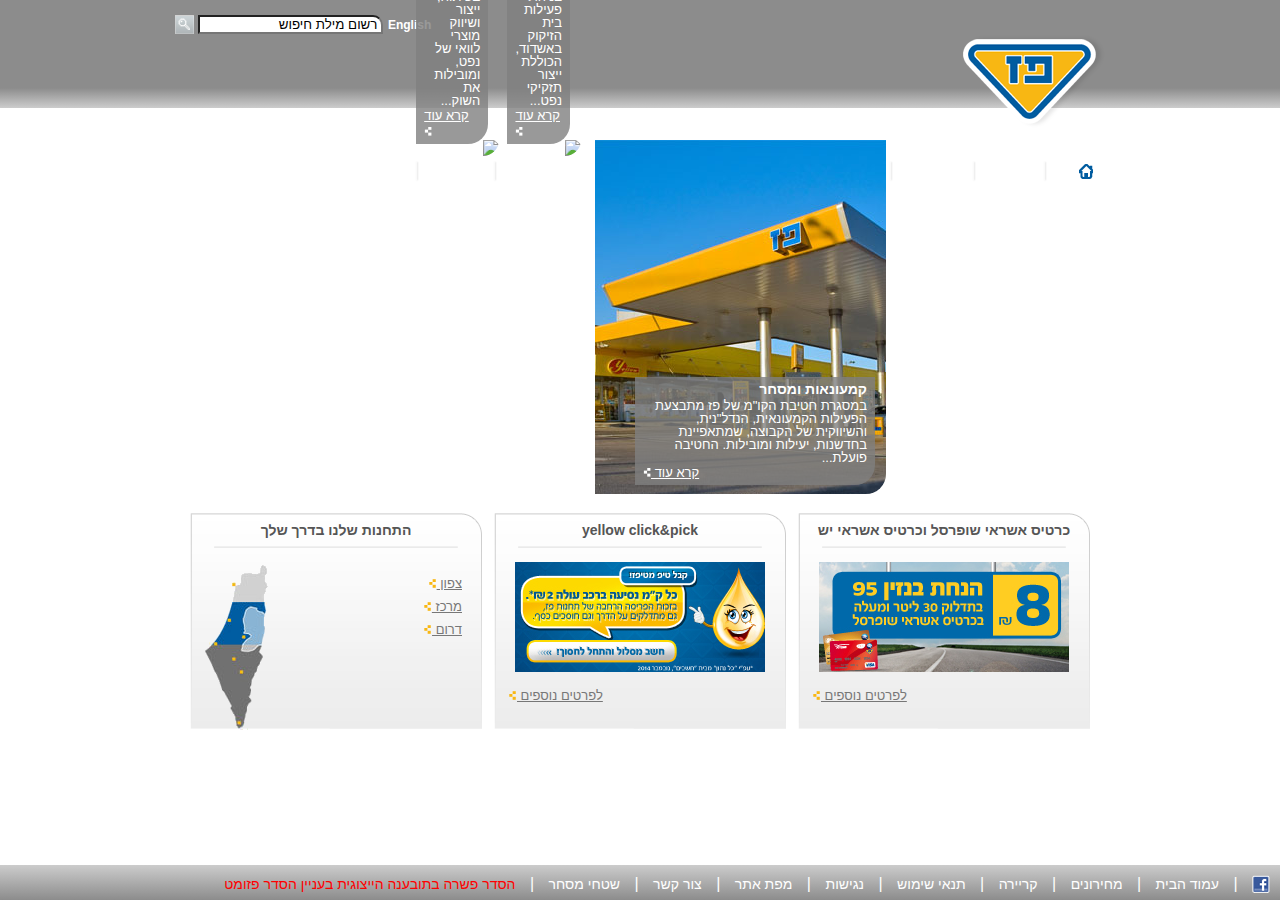
==== commit a775c637: "to do - gradient menu" ====
--- a/index.html
+++ b/index.html
@@ -7,248 +7,255 @@
     <script src="main.js"></script>
 </head>
 
-<body>
+<body onload="onload()">
     <header>
-        <!-- search box and language -->
-        <div class="search-container">
-            <div class="search">
-                <a href="#" class="size-12 bold">English</a>
-                <input type="text" id="search-text" placeholder="רשום מילת חיפוש">
-                <!-- <button>
+        <div class="header-container">
+            <!-- search box and language -->
+            <div class="search-container">
+                <div class="search">
+                    <a href="#" class="size-12 bold">English</a>
+                    <input type="text" id="search-text" placeholder="רשום מילת חיפוש">
+                    <!-- <button>
                     <img src="images/search_button.png" alt="">
                 </button> -->
-                <a href="#">
-                    <img src="images/search_button.png" alt="">
+                    <a href="#">
+                        <img src="images/search_button.png" alt="">
+                    </a>
+                </div>
+            </div>
+
+            <div class="row">
+
+                <a id="paz-logo" class="column" href="#">
+                    <img src="images/paz_logo.png" />
                 </a>
+
+                <!-- top menu -->
+                <div class="menu-container column ">
+                    <nav class="menu">
+
+                        <ul class="size-15 bold">
+
+                            <li>
+                                <a href="#">
+                                    <img id="home2" src="images/menu_home.png" />
+                                </a>
+                            </li>
+                            <li class="separator">
+                                <img src="images/menu_sep.png">
+                            </li>
+                            <li class="dropdown">
+                                <a href="#">
+                                    אודות
+                                </a>
+                                <nav class="dropdown-content ">
+                                    <ul>
+                                        <li class="height-20 gradient-up"> </li>
+                                        <li class="submenu-border1  ">
+                                            <a href="#">אודות</a>
+                                        </li>
+                                        <li class="dropdown-separator"></li>
+                                        <li>
+                                            <a href="#">היסטוריה</a>
+                                        </li>
+                                        <li class="dropdown-separator"></li>
+                                        <li>
+                                            <a href="#">חזון וערכים</a>
+                                        </li>
+                                        <li class="dropdown-separator"></li>
+                                        <li>
+                                            <a href="#">מבנה הקבוצה</a>
+                                        </li>
+                                        <li class="dropdown-separator"></li>
+                                        <li>
+                                            <a href="#">חברי דירקטוריון</a>
+                                        </li>
+                                        <li class="dropdown-separator"></li>
+                                        <li>
+                                            <a href="#">הנהלת הקבוצה</a>
+                                        </li>
+                                        <li class="dropdown-separator"></li>
+                                        <li>
+                                            <a href="#">פרסים והוקרה</a>
+                                        </li>
+                                    </ul>
+
+                                </nav>
+                            </li>
+                            <li class="separator">
+                                <img src="images/menu_sep.png">
+                            </li>
+                            <li class="dropdown">
+                                <a href="#">חטיבות</a>
+                                <nav class="dropdown-content ">
+                                    <ul>
+                                        <li class="height-20 gradient-up"> </li>
+                                        <li class="submenu-border1  ">
+                                            <a href="#">חטיבות</a>
+                                        </li>
+                                        <li class="dropdown-separator"></li>
+                                        <li>
+                                            <a href="#">קמעונאות ומסחר</a>
+                                        </li>
+                                        <li class="dropdown-separator"></li>
+                                        <li>
+                                            <a href="#">תעשיות ושירותים</a>
+                                        </li>
+                                        <li class="dropdown-separator"></li>
+                                        <li>
+                                            <a href="#">זיקוק</a>
+                                        </li>
+                                    </ul>
+
+                                </nav>
+                            </li>
+                            <li class="separator">
+                                <img src="images/menu_sep.png">
+                            </li>
+                            <li class="dropdown">
+                                <a href="#">אחריות תאגידית</a>
+                                <nav class="dropdown-content ">
+                                    <ul>
+                                        <li class="height-20 gradient-up"> </li>
+                                        <li class="submenu-border1  ">
+                                            <a href="#">אחריות תאגידית</a>
+                                        </li>
+                                        <li class="dropdown-separator"></li>
+                                        <li>
+                                            <a href="#">הקוד האתי</a>
+                                        </li>
+                                        <li class="dropdown-separator"></li>
+                                        <li>
+                                            <a href="#">מעורבות חברתית</a>
+                                        </li>
+                                        <li class="dropdown-separator"></li>
+                                        <li>
+                                            <a href="#">נגישות</a>
+                                        </li>
+                                        <li class="dropdown-separator"></li>
+                                        <li>
+                                            <a href="#">איכות הסביבה ובטיחות</a>
+                                        </li>
+                                        <li class="dropdown-separator"></li>
+                                        <li>
+                                            <a href="#">דירוג מעלה</a>
+                                        </li>
+                                    </ul>
+
+                                </nav>
+                            </li>
+                            <li class="separator">
+                                <img src="images/menu_sep.png">
+                            </li>
+                            <li class="dropdown">
+                                <a href="#">קשרי משקיעים</a>
+                                <nav class="dropdown-content ">
+                                    <ul>
+                                        <li class="height-20 gradient-up"> </li>
+                                        <li class="submenu-border1  ">
+                                            <a href="#">פרופיל חברה</a>
+                                        </li>
+                                        <li class="dropdown-separator"></li>
+                                        <li>
+                                            <a href="#">דו"חות כספיים</a>
+                                        </li>
+                                        <li class="dropdown-separator"></li>
+                                        <li>
+                                            <a href="#">כלים למשקיע</a>
+                                        </li>
+                                        <li class="dropdown-separator"></li>
+                                        <li>
+                                            <a href="#">נתוני מניה</a>
+                                        </li>
+                                        <li class="dropdown-separator"></li>
+                                        <li>
+                                            <a href="#">אסיפות כלליות</a>
+                                        </li>
+                                    </ul>
+
+                                </nav>
+                            </li>
+                            <li class="separator">
+                                <img src="images/menu_sep.png">
+                            </li>
+                            <li class="dropdown">
+                                <a href="#">התחנות שלנו</a>
+                                <nav class="dropdown-content ">
+                                    <ul>
+                                        <li class="height-20 gradient-up"> </li>
+                                        <li class="submenu-border1  ">
+                                            <a href="#">התחנות שלנו</a>
+                                        </li>
+                                        <li class="dropdown-separator"></li>
+                                        <li>
+                                            <a href="#">נגישות מתחמי פז</a>
+                                        </li>
+                                        <li class="dropdown-separator"></li>
+                                        <li>
+                                            <a href="#">רשימת תחנות</a>
+                                        </li>
+                                        <li class="dropdown-separator"></li>
+                                        <li>
+                                            <a href="#">מועדונים</a>
+                                        </li>
+                                    </ul>
+
+                                </nav>
+                            </li>
+                            <li class="separator">
+                                <img src="images/menu_sep.png">
+                            </li>
+                            <li class="dropdown">
+                                <a href="#">קריירה</a>
+                                <nav class="dropdown-content ">
+                                    <ul>
+                                        <li class="height-20 gradient-up"> </li>
+                                        <li class="submenu-border1  ">
+                                            <a href="#">לעבוד בפז</a>
+                                        </li>
+                                        <li class="dropdown-separator"></li>
+                                        <li>
+                                            <a href="#">ניהול תחנות פז</a>
+                                        </li>
+                                        <li class="dropdown-separator"></li>
+                                        <li>
+                                            <a href="#">קריירה</a>
+                                        </li>
+                                    </ul>
+                                </nav>
+                            </li>
+                            <li class="separator">
+                                <img src="images/menu_sep.png">
+                            </li>
+                            <li class="dropdown">
+                                <a href="#">חדשות ומדיה</a>
+                                <nav class="dropdown-content ">
+                                    <ul>
+                                        <li class="height-20 gradient-up"> </li>
+                                        <li>
+                                            <a href="#">פרסומות</a>
+                                        </li>
+                                        <li class="dropdown-separator"></li>
+                                        <li>
+                                            <a href="#">הודעות לעיתונות</a>
+                                        </li>
+                                    </ul>
+
+                                </nav>
+                            </li>
+                        </ul>
+                    </nav>
+                    <!-- <div class="gradient">
+
+            </div> -->
+                </div>
             </div>
         </div>
 
-        <a id="paz-logo" href="#">
-            <img src="images/paz_logo.png" />
-        </a>
-
-        <!-- top menu -->
-        <div class="menu-container">
-            <nav class="menu">
-
-                <ul class="size-15 bold">
-
-                    <li>
-                        <a href="#">
-                            <img id="home2" src="images/menu_home.png" />
-                        </a>
-                    </li>
-                    <li class="separator">
-                        <img src="images/menu_sep.png">
-                    </li>
-                    <li class="dropdown">
-                        <a href="#">
-                            אודות
-                        </a>
-                        <nav class="dropdown-content ">
-                            <ul>
-                                <li class="height-20 gradient-up"> </li>
-                                <li class="submenu-border1  ">
-                                    <a href="#">אודות</a>
-                                </li>
-                                <li class="dropdown-separator"></li>
-                                <li>
-                                    <a href="#">היסטוריה</a>
-                                </li>
-                                <li class="dropdown-separator"></li>
-                                <li>
-                                    <a href="#">חזון וערכים</a>
-                                </li>
-                                <li class="dropdown-separator"></li>
-                                <li>
-                                    <a href="#">מבנה הקבוצה</a>
-                                </li>
-                                <li class="dropdown-separator"></li>
-                                <li>
-                                    <a href="#">חברי דירקטוריון</a>
-                                </li>
-                                <li class="dropdown-separator"></li>
-                                <li>
-                                    <a href="#">הנהלת הקבוצה</a>
-                                </li>
-                                <li class="dropdown-separator"></li>
-                                <li>
-                                    <a href="#">פרסים והוקרה</a>
-                                </li>
-                            </ul>
-
-                        </nav>
-                    </li>
-                    <li class="separator">
-                        <img src="images/menu_sep.png">
-                    </li>
-                    <li class="dropdown">
-                        <a href="#">חטיבות</a>
-                        <nav class="dropdown-content ">
-                            <ul>
-                                <li class="height-20 gradient-up"> </li>
-                                <li class="submenu-border1  ">
-                                    <a href="#">חטיבות</a>
-                                </li>
-                                <li class="dropdown-separator"></li>
-                                <li>
-                                    <a href="#">קמעונאות ומסחר</a>
-                                </li>
-                                <li class="dropdown-separator"></li>
-                                <li>
-                                    <a href="#">תעשיות ושירותים</a>
-                                </li>
-                                <li class="dropdown-separator"></li>
-                                <li>
-                                    <a href="#">זיקוק</a>
-                                </li>
-                            </ul>
-
-                        </nav>
-                    </li>
-                    <li class="separator">
-                        <img src="images/menu_sep.png">
-                    </li>
-                    <li class="dropdown">
-                        <a href="#">אחריות תאגידית</a>
-                        <nav class="dropdown-content ">
-                            <ul>
-                                <li class="height-20 gradient-up"> </li>
-                                <li class="submenu-border1  ">
-                                    <a href="#">אחריות תאגידית</a>
-                                </li>
-                                <li class="dropdown-separator"></li>
-                                <li>
-                                    <a href="#">הקוד האתי</a>
-                                </li>
-                                <li class="dropdown-separator"></li>
-                                <li>
-                                    <a href="#">מעורבות חברתית</a>
-                                </li>
-                                <li class="dropdown-separator"></li>
-                                <li>
-                                    <a href="#">נגישות</a>
-                                </li>
-                                <li class="dropdown-separator"></li>
-                                <li>
-                                    <a href="#">איכות הסביבה ובטיחות</a>
-                                </li>
-                                <li class="dropdown-separator"></li>
-                                <li>
-                                    <a href="#">דירוג מעלה</a>
-                                </li>
-                            </ul>
-
-                        </nav>
-                    </li>
-                    <li class="separator">
-                        <img src="images/menu_sep.png">
-                    </li>
-                    <li class="dropdown">
-                        <a href="#">קשרי משקיעים</a>
-                        <nav class="dropdown-content ">
-                            <ul>
-                                <li class="height-20 gradient-up"> </li>
-                                <li class="submenu-border1  ">
-                                    <a href="#">פרופיל חברה</a>
-                                </li>
-                                <li class="dropdown-separator"></li>
-                                <li>
-                                    <a href="#">דו"חות כספיים</a>
-                                </li>
-                                <li class="dropdown-separator"></li>
-                                <li>
-                                    <a href="#">כלים למשקיע</a>
-                                </li>
-                                <li class="dropdown-separator"></li>
-                                <li>
-                                    <a href="#">נתוני מניה</a>
-                                </li>
-                                <li class="dropdown-separator"></li>
-                                <li>
-                                    <a href="#">אסיפות כלליות</a>
-                                </li>
-                            </ul>
-
-                        </nav>
-                    </li>
-                    <li class="separator">
-                        <img src="images/menu_sep.png">
-                    </li>
-                    <li class="dropdown">
-                        <a href="#">התחנות שלנו</a>
-                        <nav class="dropdown-content ">
-                            <ul>
-                                <li class="height-20 gradient-up"> </li>
-                                <li class="submenu-border1  ">
-                                    <a href="#">התחנות שלנו</a>
-                                </li>
-                                <li class="dropdown-separator"></li>
-                                <li>
-                                    <a href="#">נגישות מתחמי פז</a>
-                                </li>
-                                <li class="dropdown-separator"></li>
-                                <li>
-                                    <a href="#">רשימת תחנות</a>
-                                </li>
-                                <li class="dropdown-separator"></li>
-                                <li>
-                                    <a href="#">מועדונים</a>
-                                </li>
-                            </ul>
-
-                        </nav>
-                    </li>
-                    <li class="separator">
-                        <img src="images/menu_sep.png">
-                    </li>
-                    <li class="dropdown">
-                        <a href="#">קריירה</a>
-                        <nav class="dropdown-content ">
-                            <ul>
-                                <li class="height-20 gradient-up"> </li>
-                                <li class="submenu-border1  ">
-                                    <a href="#">לעבוד בפז</a>
-                                </li>
-                                <li class="dropdown-separator"></li>
-                                <li>
-                                    <a href="#">ניהול תחנות פז</a>
-                                </li>
-                                <li class="dropdown-separator"></li>
-                                <li>
-                                    <a href="#">קריירה</a>
-                                </li>
-                            </ul>
-                        </nav>
-                    </li>
-                    <li class="separator">
-                        <img src="images/menu_sep.png">
-                    </li>
-                    <li class="dropdown">
-                        <a href="#">חדשות ומדיה</a>
-                        <nav class="dropdown-content ">
-                            <ul>
-                                <li class="height-20 gradient-up"> </li>
-                                <li>
-                                    <a href="#">פרסומות</a>
-                                </li>
-                                <li class="dropdown-separator"></li>
-                                <li>
-                                    <a href="#">הודעות לעיתונות</a>
-                                </li>
-                            </ul>
-
-                        </nav>
-                    </li>
-                </ul>
-            </nav>
-            <!-- <div class="gradient">
-
-            </div> -->
+        <div class="gradient-down">
+
         </div>
-        <div class="gradient-down">
-
-        </div>
+
     </header>
 
     <div class="container">
@@ -334,10 +341,10 @@
                     </a>
                 </div>
             </div>
-            <div id="banner" class="column cube">
+            <div class="column cube">
                 <h3 class="size-14">yellow click&pick</h3>
 
-                <img src="images/banner-1.jpg" alt="">
+                <img id="banner" src="images/banner-1.jpg" alt="">
                 <div class="readmore">
                     <a class="size-13 underline" href="#">לפרטים נוספים
                         <img class="readmore-normal" src="images/read_more_yellow.png" />
--- a/main.css
+++ b/main.css
@@ -9,55 +9,66 @@
     color: white;
 }
 
-.cube  .readmore > a {
+.cube .readmore>a {
     color: #777777;
 }
 
 a {
-    text-decoration-line : none ;
- } 
-
-a:hover, .cube  .readmore > a:hover {
-    text-decoration-line : underline;
+    text-decoration-line: none;
+}
+
+a:hover,
+.cube .readmore > a:hover {
+    text-decoration-line: underline;
     text-decoration-color: #005CA0;
     color: #005CA0;
 }
 
+.header-container {
+    width: 930px;
+    margin: auto;
+}
+
+.header-container > .row {
+    height: 30px;;
+}
+
 header {
-    background: #8C8C8C; 
-    height: 105px;
+    background: #8C8C8C;
+    /* height: 125px; */
     text-align: left;
 }
 
 .search-container {
-    text-align: center;
+    text-align: left;
     height: 55px;
 }
 
 .search {
     padding-top: 15px;
     text-align: left;
-    padding-left: 175px;
-    display: block;
-    white-space: nowrap; 
-}
-
-.search > a > img {
-    vertical-align: -5px; 
+    /* padding-left: 175px; */
+    display: block;
+    white-space: nowrap;
+}
+
+.search>a>img {
+    vertical-align: -5px;
 }
 
 #search-text {
-    padding-right: 4px; 
-    border-top-right-radius: 10px ;
-
-}
+    padding-right: 4px;
+    border-top-right-radius: 10px;
+
+}
+
 ::placeholder {
     color: black;
-  }
+}
 
 .menu-container {
     text-align: center;
-    height: 30px;
+    /* height: 30px; */
     padding-bottom: 0;
 
 }
@@ -67,7 +78,7 @@
     display: inline-block;
 }
 
-.menu > ul > li > a {
+.menu>ul>li>a {
     padding: 2px 10px;
 }
 
@@ -75,19 +86,19 @@
     position: relative;
 }
 
-.dropdown-content > ul {
-    background: #8C8C8C; 
-    display: block;
-    width: 100%;
-}
-
-.dropdown-content > ul > li > a {
+.dropdown-content>ul {
+    background: #8C8C8C;
+    display: block;
+    width: 100%;
+}
+
+.dropdown-content>ul>li>a {
     display: inline-block;
     padding: 5px 10px;
     white-space: nowrap;
 }
 
-.dropdown-content > ul > li {
+.dropdown-content>ul>li {
     width: 100%;
 }
 
@@ -97,9 +108,9 @@
     display: none;
     position: absolute;
     z-index: 100;
-  }
-
-.dropdown:hover > .dropdown-content {
+}
+
+.dropdown:hover>.dropdown-content {
     display: block;
 
 }
@@ -108,39 +119,39 @@
     list-style: none;
 }
 
-.menu > ul > li {
-    display: inline-block;
-}
-
-#paz-logo {
-    position: absolute;
-    right: 14%;
-    top: 30px;
+.menu>ul>li {
+    display: inline-block;
+}
+
+#paz-logo > img{
+    position: relative;
+    top: -20px;
 }
 
 #home2 {
-    height: 15;;
+    height: 15;
+    ;
     object-fit: cover;
     vertical-align: -4px;
-    clip-path: polygon(18px 33px,32px 33px,32px 0px,18px 0px) ;
-}
-
-.separator > img {
+    clip-path: polygon(18px 33px, 32px 33px, 32px 0px, 18px 0px);
+}
+
+.separator>img {
     vertical-align: -7px;
 }
 
-#fb > img {
+#fb>img {
     vertical-align: -4px;
 }
 
 .gradient-down {
     height: 20px;
-    background: linear-gradient(to bottom,#8C8C8C, #A4A4A4 ) ;
+    background: linear-gradient(to bottom, #8C8C8C, #cccccc);
 }
 
 .gradient-up {
     /* background: linear-gradient(to top,#8C8C8C, #C4C4C4 ) ; */
-    background: linear-gradient(to bottom,#A4A4A4, #8C8C8C ) ;
+    background: linear-gradient(to bottom, #cccccc, #8C8C8C);
 }
 
 footer {
@@ -160,13 +171,15 @@
 
 .container {
     text-align: center;
-    margin-top: 25px;
-    padding-bottom: 30px;
+    /* margin-top: 45px; */
+    /* padding-bottom: 30px; */
+    width: 930px;
+    margin: 25px auto;
 }
 
 .row {
     display: inline-block;
-    
+
     /* margin: 0 auto; */
 }
 
@@ -176,35 +189,35 @@
     clear: both;
 }
 
-.tabs > .column {
+.tabs>.column {
     padding: 7px;
     position: relative;
 }
 
 .column {
     float: right;
-} 
+}
 
 .summary {
     position: absolute;
     bottom: 14px;
     right: 13px;
-    background-color: rgba(128,128,128, 0.8)  ;
+    background-color: rgba(128, 128, 128, 0.8);
     border-bottom-right-radius: 20px;
     color: white;
     margin: 0 5px 5px 47px;
     padding: 5px 8px;
 }
 
-.summary > h3 {
+.summary>h3 {
     margin: 0;
 }
 
-.summary > p {
+.summary>p {
     margin-top: 3px;
 }
 
-.tabs > .column > img {
+.tabs>.column>img {
     border-bottom-right-radius: 20px;
 }
 
@@ -212,15 +225,15 @@
     display: block;
 }
 
-.readmore > a:hover > .readmore-normal {
+.readmore>a:hover>.readmore-normal {
     display: none;
 }
 
-.readmore > a:hover > .readmore-hover {
-    display: inline-block;
-}
-
-.readmore > a > .readmore-hover {
+.readmore>a:hover>.readmore-hover {
+    display: inline-block;
+}
+
+.readmore>a>.readmore-hover {
     display: none;
 }
 
@@ -257,7 +270,7 @@
 }
 
 .underline {
-    text-decoration-line : underline;    
+    text-decoration-line: underline;
 }
 
 .dropdown-separator {
@@ -275,11 +288,12 @@
     background-image: url("images/small_cube_bg.png");
     height: 216px;
     width: 292px;
-    margin: 6px;
+    margin: 6px 6px 30px 6px;
+    ;
     position: relative;
 }
 
-.cube > h3 {
+.cube>h3 {
     display: block;
     color: #555555;
     text-align: center;
@@ -287,33 +301,33 @@
     padding-top: 10px;
 }
 
-.cube > img {
+.cube>img {
     display: block;
     margin: 0 auto;
     /* position: relative;
     top: 25px; */
 }
 
-.cube > .readmore {
+.cube>.readmore {
     margin-top: 15px;
     margin-left: 15px;
 }
 
-.right-panel > ul {
+.right-panel>ul {
     list-style: none;
     text-align: right;
     padding: 10px 15px 0px 0px;
     width: 100%;
 }
 
-.right-panel ul > li {
+.right-panel ul>li {
     /* display: block; */
     text-align: right;
     direction: rtl;
     width: 100%;
 }
 
-.right-panel ul > li a {
+.right-panel ul>li a {
     text-align: right;
     display: block;
     padding: 5px 5px;
@@ -322,7 +336,7 @@
     /* direction: rtl; */
 }
 
-#stations > .row {
+#stations>.row {
     width: 100%;
 }
 
@@ -344,10 +358,8 @@
     background-image: url("images/small_cube_bg.png");
 }
 
-#banner {
-    background-image: url("images/small_cube_bg.png");
-}
+
 
 #stations {
     background-image: url("images/map-paz.png");
-} */
+} */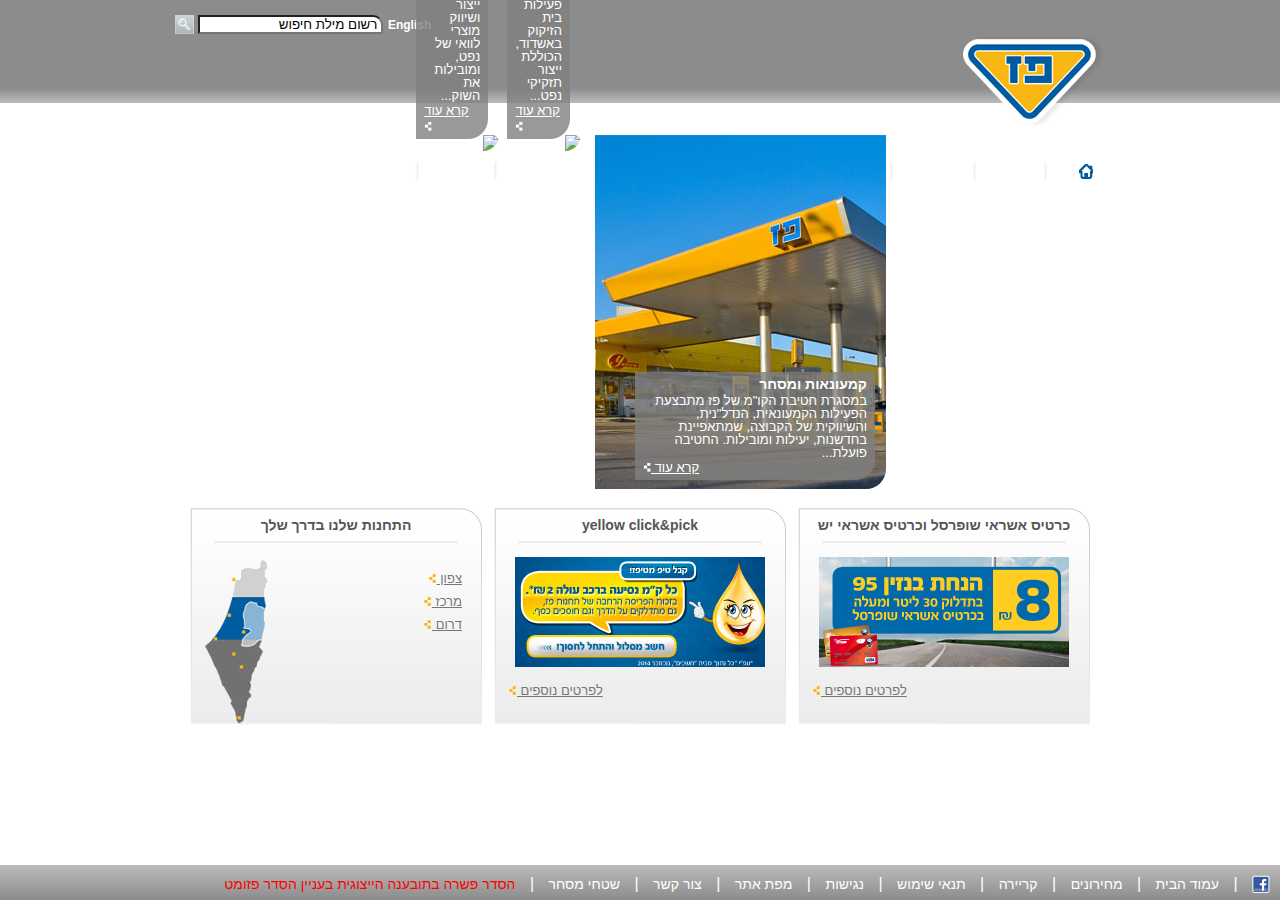
==== commit 59be1eb0: "done" ====
--- a/index.html
+++ b/index.html
@@ -50,7 +50,7 @@
                                 </a>
                                 <nav class="dropdown-content ">
                                     <ul>
-                                        <li class="height-20 gradient-up"> </li>
+                                        <li class="gradient-up gradient-height">&nbsp; </li>
                                         <li class="submenu-border1  ">
                                             <a href="#">אודות</a>
                                         </li>
@@ -89,8 +89,8 @@
                                 <a href="#">חטיבות</a>
                                 <nav class="dropdown-content ">
                                     <ul>
-                                        <li class="height-20 gradient-up"> </li>
-                                        <li class="submenu-border1  ">
+                                        <li class="gradient-up gradient-height">&nbsp; </li>
+                                        <li>
                                             <a href="#">חטיבות</a>
                                         </li>
                                         <li class="dropdown-separator"></li>
@@ -116,8 +116,8 @@
                                 <a href="#">אחריות תאגידית</a>
                                 <nav class="dropdown-content ">
                                     <ul>
-                                        <li class="height-20 gradient-up"> </li>
-                                        <li class="submenu-border1  ">
+                                        <li class="gradient-up gradient-height">&nbsp; </li>
+                                        <li>
                                             <a href="#">אחריות תאגידית</a>
                                         </li>
                                         <li class="dropdown-separator"></li>
@@ -151,8 +151,8 @@
                                 <a href="#">קשרי משקיעים</a>
                                 <nav class="dropdown-content ">
                                     <ul>
-                                        <li class="height-20 gradient-up"> </li>
-                                        <li class="submenu-border1  ">
+                                        <li class="gradient-up gradient-height">&nbsp; </li>
+                                        <li>
                                             <a href="#">פרופיל חברה</a>
                                         </li>
                                         <li class="dropdown-separator"></li>
@@ -182,8 +182,8 @@
                                 <a href="#">התחנות שלנו</a>
                                 <nav class="dropdown-content ">
                                     <ul>
-                                        <li class="height-20 gradient-up"> </li>
-                                        <li class="submenu-border1  ">
+                                        <li class="gradient-up gradient-height">&nbsp; </li>
+                                        <li>
                                             <a href="#">התחנות שלנו</a>
                                         </li>
                                         <li class="dropdown-separator"></li>
@@ -209,8 +209,8 @@
                                 <a href="#">קריירה</a>
                                 <nav class="dropdown-content ">
                                     <ul>
-                                        <li class="height-20 gradient-up"> </li>
-                                        <li class="submenu-border1  ">
+                                        <li class="gradient-up gradient-height">&nbsp; </li>
+                                        <li>
                                             <a href="#">לעבוד בפז</a>
                                         </li>
                                         <li class="dropdown-separator"></li>
@@ -231,7 +231,7 @@
                                 <a href="#">חדשות ומדיה</a>
                                 <nav class="dropdown-content ">
                                     <ul>
-                                        <li class="height-20 gradient-up"> </li>
+                                        <li class="gradient-up gradient-height">&nbsp; </li>
                                         <li>
                                             <a href="#">פרסומות</a>
                                         </li>
@@ -252,7 +252,7 @@
             </div>
         </div>
 
-        <div class="gradient-down">
+        <div class="gradient-down gradient-height">
 
         </div>
 
--- a/main.css
+++ b/main.css
@@ -103,8 +103,9 @@
 }
 
 .dropdown-content {
-    padding-top: 20px;
+    padding-top: 22px;
     margin-bottom: 5px;
+    margin-right: 10px;
     display: none;
     position: absolute;
     z-index: 100;
@@ -144,14 +145,15 @@
     vertical-align: -4px;
 }
 
+.gradient-height {
+    height: 15px;
+}
 .gradient-down {
-    height: 20px;
-    background: linear-gradient(to bottom, #8C8C8C, #cccccc);
+    background: linear-gradient(to bottom, #8C8C8C, #bbbbbb);
 }
 
 .gradient-up {
-    /* background: linear-gradient(to top,#8C8C8C, #C4C4C4 ) ; */
-    background: linear-gradient(to bottom, #cccccc, #8C8C8C);
+    background: linear-gradient(to bottom, #bbbbbb, #8C8C8C);
 }
 
 footer {
@@ -281,7 +283,8 @@
 }
 
 .height-20 {
-    line-height: 40px;
+    /* line-height: 15px; */
+    display: inline-block;
 }
 
 .cube {
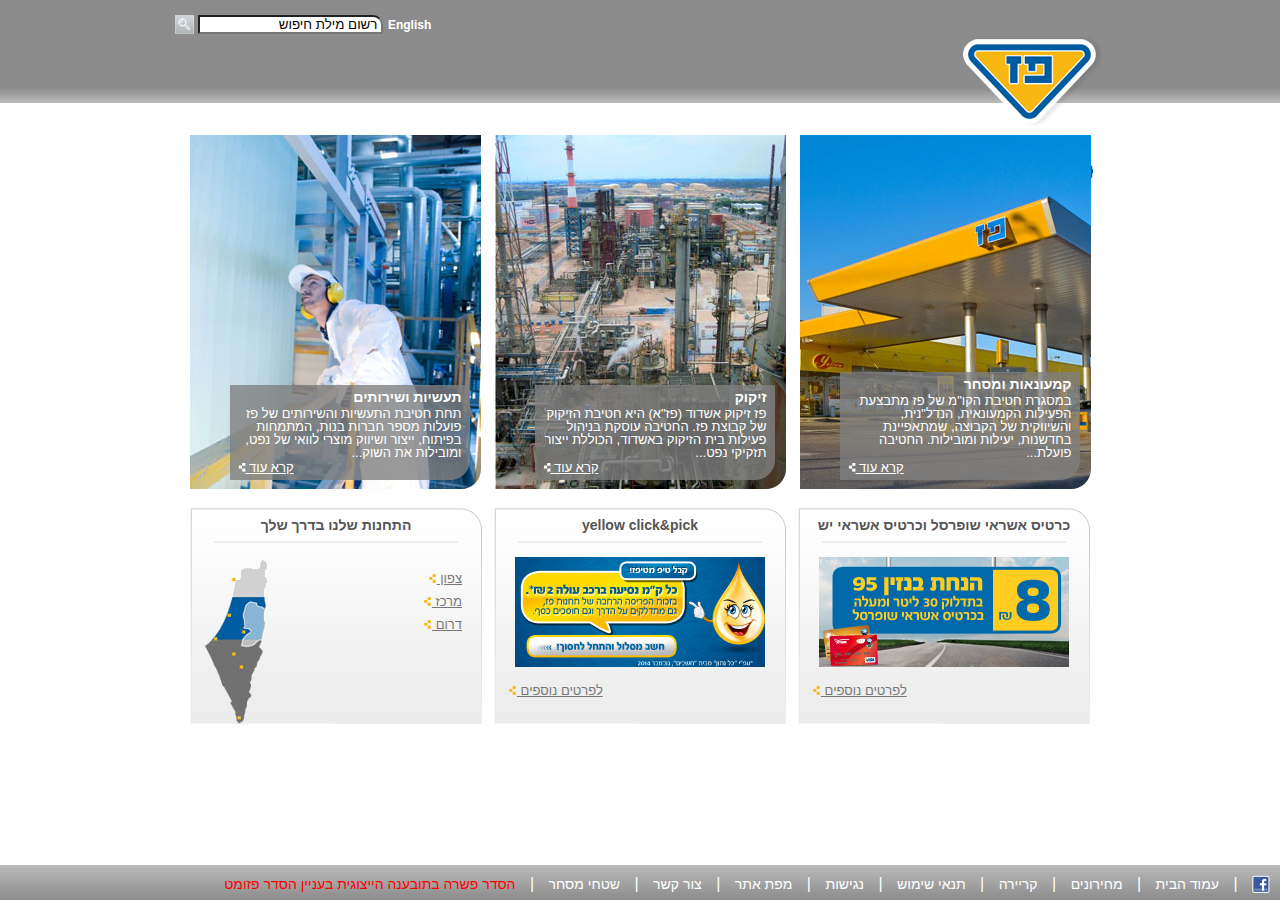
==== commit a6de82ae: "fix images suffic to lower case" ====
--- a/index.html
+++ b/index.html
@@ -285,7 +285,7 @@
             </div>
 
             <div class="column">
-                <img src="images/refinery.JPG" alt="זיקוק פז">
+                <img src="images/refinery.jpg" alt="זיקוק פז">
                 <div class="summary">
                     <h3 class="size-14 bold">
                         זיקוק
@@ -306,7 +306,7 @@
             </div>
 
             <div class="column">
-                <img src="images/industry.JPG" alt="תחנת דלק פז">
+                <img src="images/industry.jpg" alt="תחנת דלק פז">
                 <div class="summary">
                     <h3 class="size-14 bold">
                         תעשיות ושירותים
